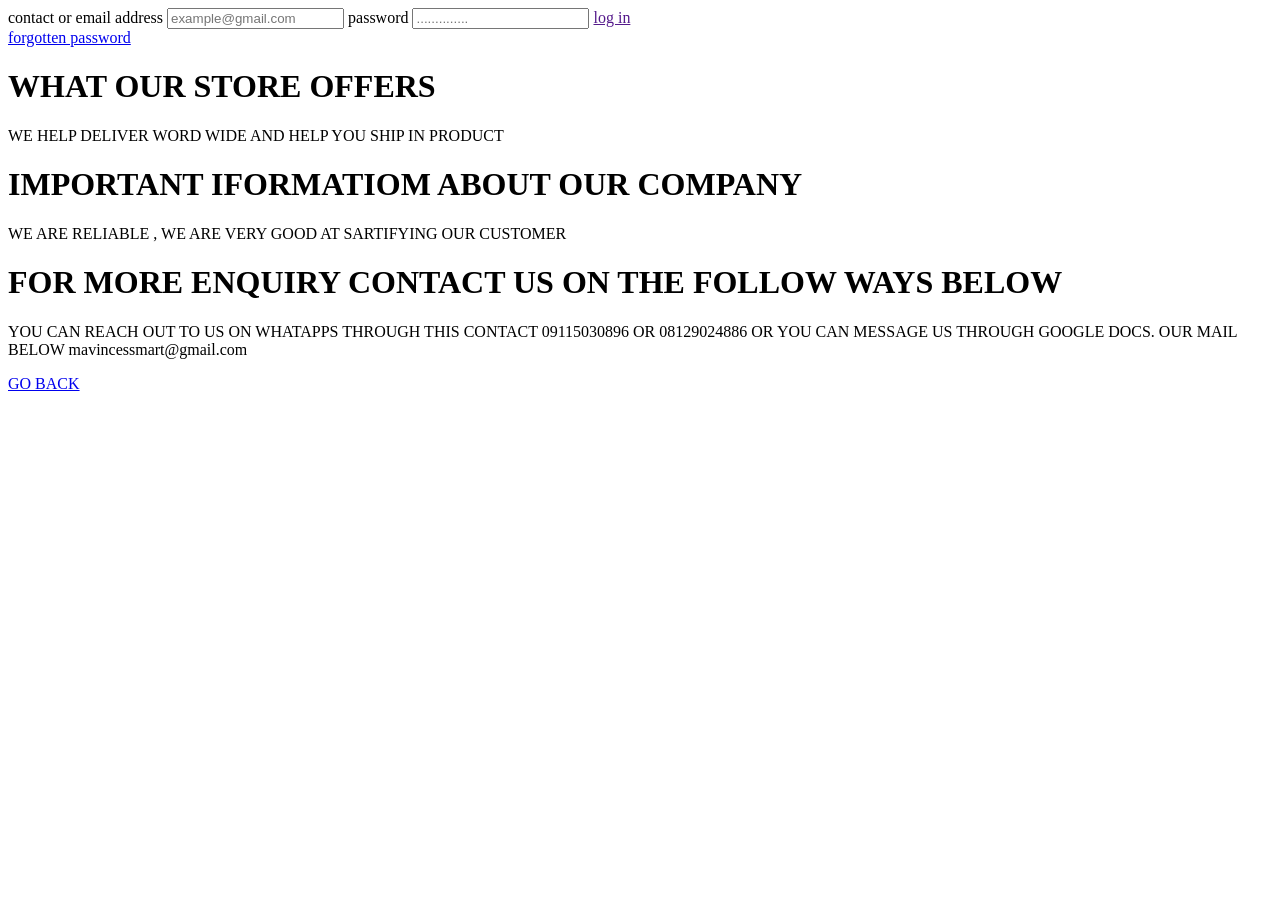
==== mavinces.html @ e5a27a10 "Add files via upload" ====
<!DOCTYPE html>
<html lang="en">
<head>
    <meta charset="UTF-8">
    <meta name="viewport" content="width=device-width, initial-scale=1.0">
    <link rel="stylesheet" href="sma.css">
    <title>MAVINCE WORK</title>
</head>
<body>

    <form action="">
        <label for="">
            contact or email address
        </label>
        <input type="email"  placeholder="example@gmail.com" id="">

        <label for="">
            password
        </label>
        <input type="password" placeholder=".............." name="" id="">
<a href="">log in</a>
<br>
<a href="mv.html">forgotten password</a>

    </form>

    <form action="">
        <h1>
            WHAT OUR STORE OFFERS
        </h1>
        <P>
            WE HELP DELIVER WORD WIDE AND HELP YOU SHIP IN PRODUCT 
        </P>
    </form>

    <form action="">
        <h1>
            IMPORTANT IFORMATIOM ABOUT OUR COMPANY 
        </h1>
        <P>
            WE ARE RELIABLE , WE ARE VERY GOOD AT SARTIFYING OUR CUSTOMER 
        </P>
    </form><form action="">
        <h1>
            FOR MORE ENQUIRY CONTACT US ON THE FOLLOW WAYS BELOW
        </h1>
        <P>
            YOU CAN REACH OUT TO US ON WHATAPPS THROUGH THIS CONTACT
            09115030896 OR 08129024886
            OR YOU CAN MESSAGE US THROUGH GOOGLE DOCS. OUR MAIL BELOW
            mavincessmart@gmail.com
        </P>
    </form>

    
    <a href="index.html">GO BACK</a>

    
    
</body>
</html>
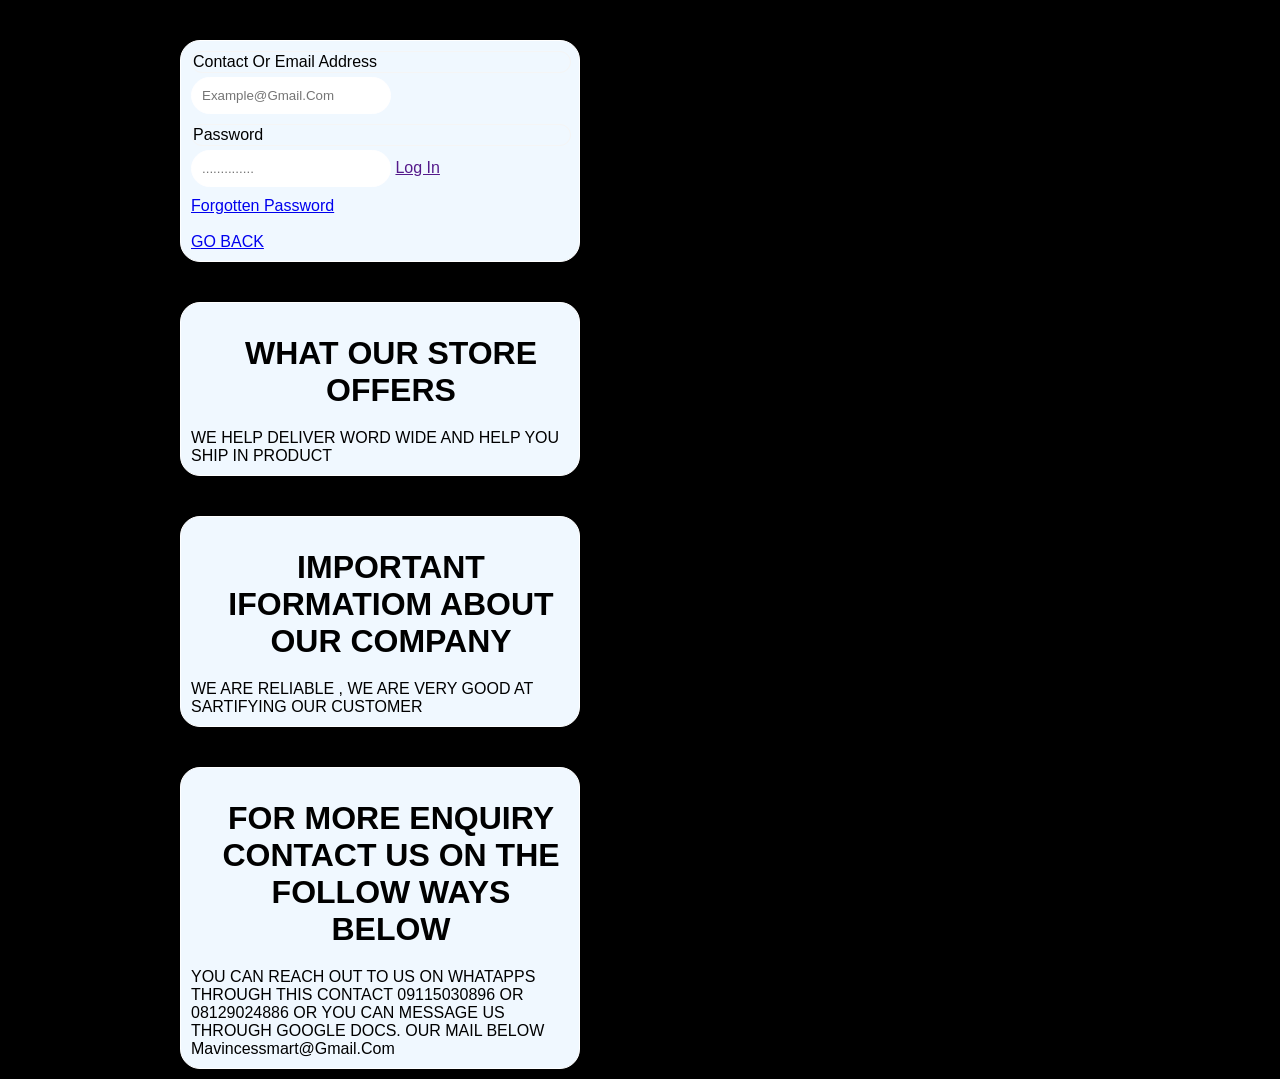
==== commit f19120e5: "Add files via upload" ====
--- a/mavinces.html
+++ b/mavinces.html
@@ -21,6 +21,9 @@
 <a href="">log in</a>
 <br>
 <a href="mv.html">forgotten password</a>
+  <br>
+  <br>
+ <a href="index.html">GO BACK</a>
 
     </form>
 
@@ -53,7 +56,7 @@
     </form>
 
     
-    <a href="index.html">GO BACK</a>
+   
 
     
     
--- a/sma.css
+++ b/sma.css
@@ -0,0 +1,76 @@
+*{
+    margin: 0%;
+    padding: 0%;
+    box-sizing: border-box;
+    font-family: Arial, Helvetica, sans-serif;
+    text-transform: capitalize;
+}
+
+h1{
+    width: 400px;
+    padding: 20px;
+    margin-left: 0px;
+    align-items: center;
+    text-align: center;
+    margin-top: 2px;
+    
+}
+
+body{
+    background-color: black;
+}
+
+p{
+    color: black;
+}
+
+form{
+    width: 400px;
+    margin: 10px;
+    border: 1px solid white;
+    background-color: aliceblue;
+    padding: 10px;
+    border-radius: 20px;
+    align-items: center;
+    margin-left: 180px;
+    margin-top: 40px;
+}
+
+form:hover{
+    background-color: rgb(217, 255, 255);
+    transition: all 0.5s linear;
+}
+
+label{
+    width: 380px;
+    border: 1px solid whitesmoke;
+    border-radius: 12px;
+    padding: 1px;
+    margin: auto;
+    text-transform: capitalize;
+    display: block;
+
+}
+
+input{
+    width: 200px;
+    border-radius: 20px;
+    border: 1px solid white;
+    margin-top: 4px;
+    margin-bottom: 10px;
+    padding: 10px;
+    outline: none;
+}
+
+button:active{
+    background-color: black;
+}
+
+input:hover{
+    background-color: antiquewhite;
+    transition: all 0.5s linear;
+}
+
+input:focus{
+    width: 380px;
+}
